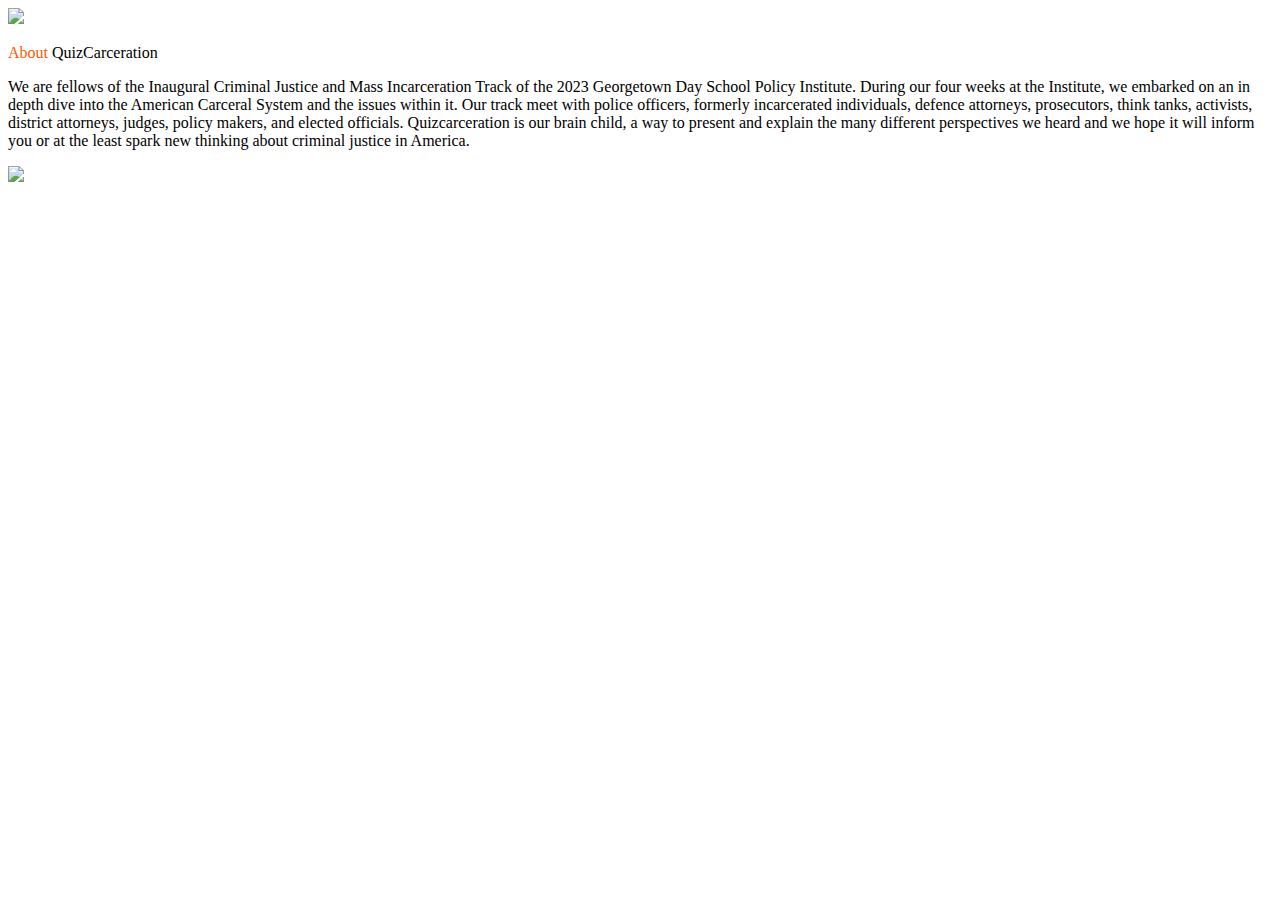
==== about.html @ da42e402 "Update about.html" ====
<!DOCTYPE html>
<html>
  <head>
    <title>About Quizcarceration</title>
    <link rel="shortcut icon" type="image/png" href="images/favicon.png">
    <link rel="stylesheet" href="styles/about.css">
    <link rel="preconnect" href="https://fonts.googleapis.com">
    <link rel="preconnect" href="https://fonts.gstatic.com" crossorigin>
    <link href="https://fonts.googleapis.com/css2?family=Poppins:wght@400;700&display=swap" rel="stylesheet"> 

    <style>
      body {
        background: url("images/bars.png");
        background-size: cover;
        background-position: center;
      }
    </style>
  </head>

    
    <body>

      <div class="header">

  
        <div class="left-side">
          <a href="./index.html">
            <img class="logo-img" src="images/logo.png">
          </a>
        </div>
      </div>

      <div class="body">

        <div class="title">
          <p class="about-title"><span style="color:rgb(255, 89, 0)">About</span> QuizCarceration</p>
        </div>
  
        <div class="description">
          <p class="about-desciption">We are fellows of the Inaugural Criminal Justice and Mass Incarceration Track of the 2023 Georgetown Day School Policy Institute. During our four weeks at the Institute, we embarked on an in depth dive into the American Carceral System and the issues within it. Our track meet with police officers, formerly incarcerated individuals, defence attorneys, prosecutors, think tanks, activists, district attorneys, judges, policy makers, and elected officials. Quizcarceration is our brain child, a way to present and explain the many different perspectives we heard and we hope it will inform you or at the least spark new thinking about criminal justice in America. </p>
        </div>

        <div class="image">
          <img class="group-image" src="images/group.png">
        </div>
      </div>


  </body>

</html>
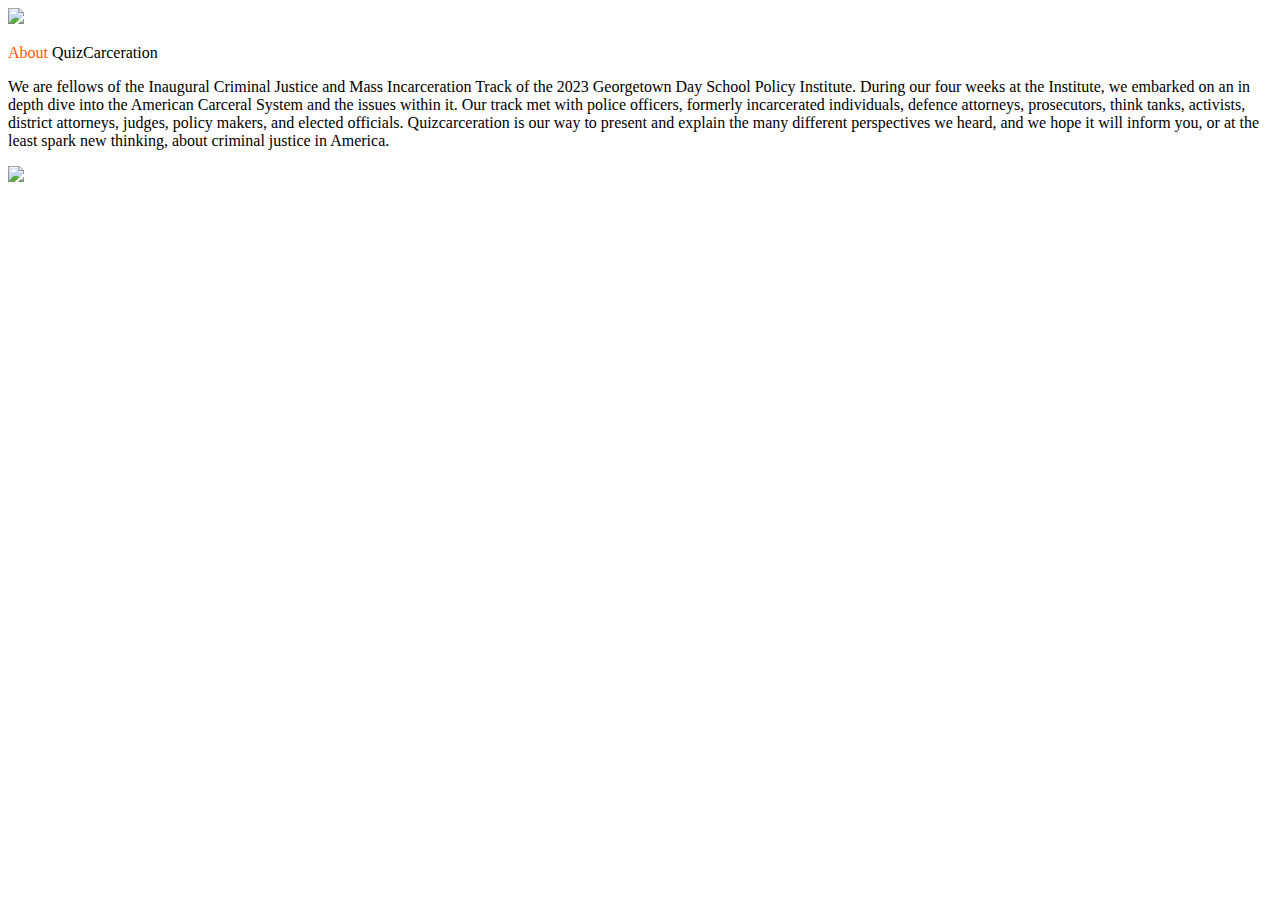
==== commit db20a9f6: "Update about.html" ====
--- a/about.html
+++ b/about.html
@@ -37,7 +37,7 @@
         </div>
   
         <div class="description">
-          <p class="about-desciption">We are fellows of the Inaugural Criminal Justice and Mass Incarceration Track of the 2023 Georgetown Day School Policy Institute. During our four weeks at the Institute, we embarked on an in depth dive into the American Carceral System and the issues within it. Our track meet with police officers, formerly incarcerated individuals, defence attorneys, prosecutors, think tanks, activists, district attorneys, judges, policy makers, and elected officials. Quizcarceration is our brain child, a way to present and explain the many different perspectives we heard and we hope it will inform you or at the least spark new thinking about criminal justice in America. </p>
+          <p class="about-desciption">We are fellows of the Inaugural Criminal Justice and Mass Incarceration Track of the 2023 Georgetown Day School Policy Institute. During our four weeks at the Institute, we embarked on an in depth dive into the American Carceral System and the issues within it. Our track met with police officers, formerly incarcerated individuals, defence attorneys, prosecutors, think tanks, activists, district attorneys, judges, policy makers, and elected officials. Quizcarceration is our way to present and explain the many different perspectives we heard, and we hope it will inform you, or at the least spark new thinking, about criminal justice in America. </p>
         </div>
 
         <div class="image">
